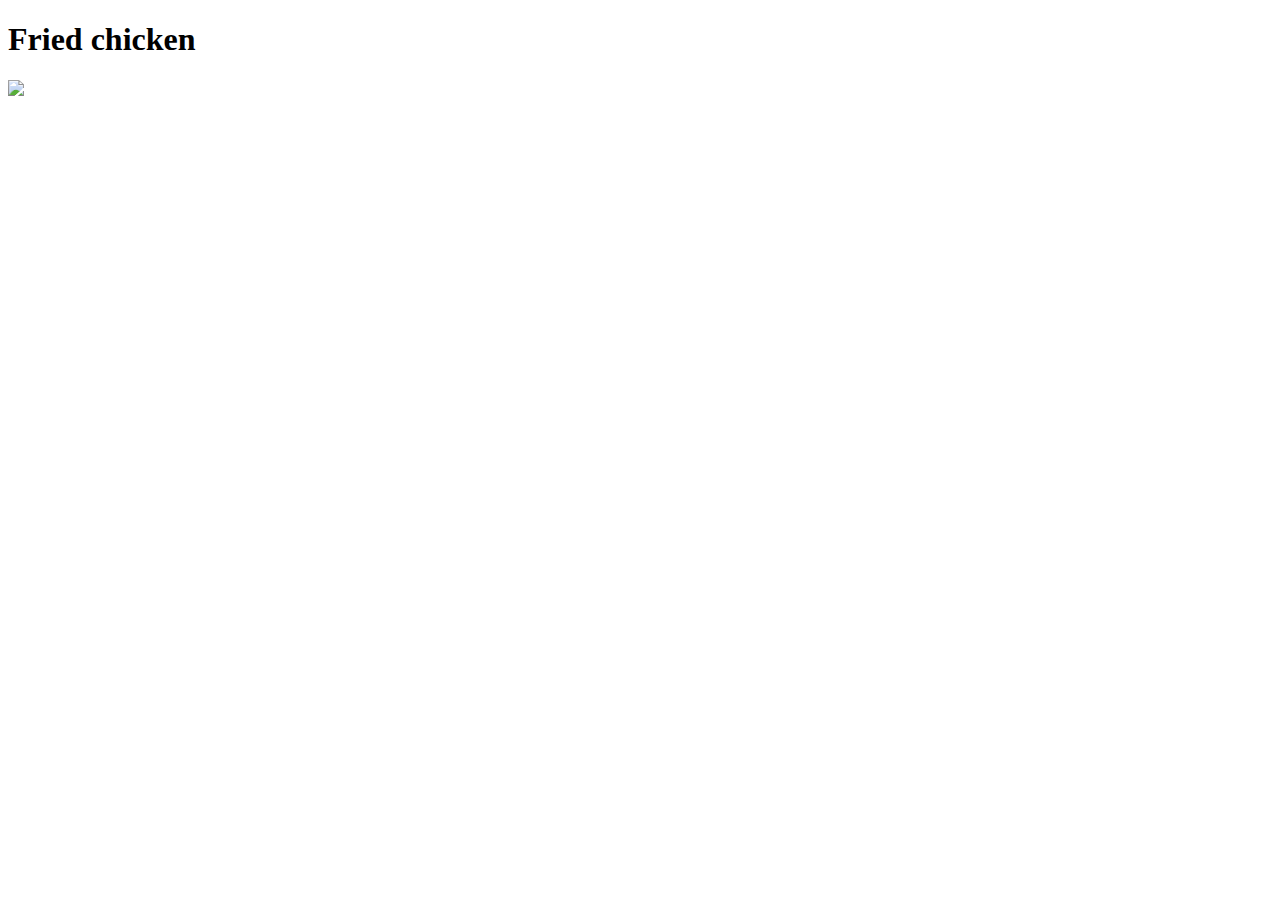
==== recipes/fried-chicken.html @ 2872628b "Add image of a fried chicken" ====
<!DOCTYPE html>
<html lang="en">

<head>
    <meta charset="UTF- 8">
    <title>Fried Chicken</title>
</head>

<body>
    <h1>Fried chicken</h1>
    <img src="https://pixabay.com/get/gaa3c895546b8c873f371ff783779f971ebce8d29eb7ce5e5027519cddb8f22c8a78314854447e2676f6935b410a9e9f42a8f27bf3bea4369877ddcd74a5ca3048fc5f01d06602f8da792f2cbac3ac850_1920.jpg">
</body>

</html>
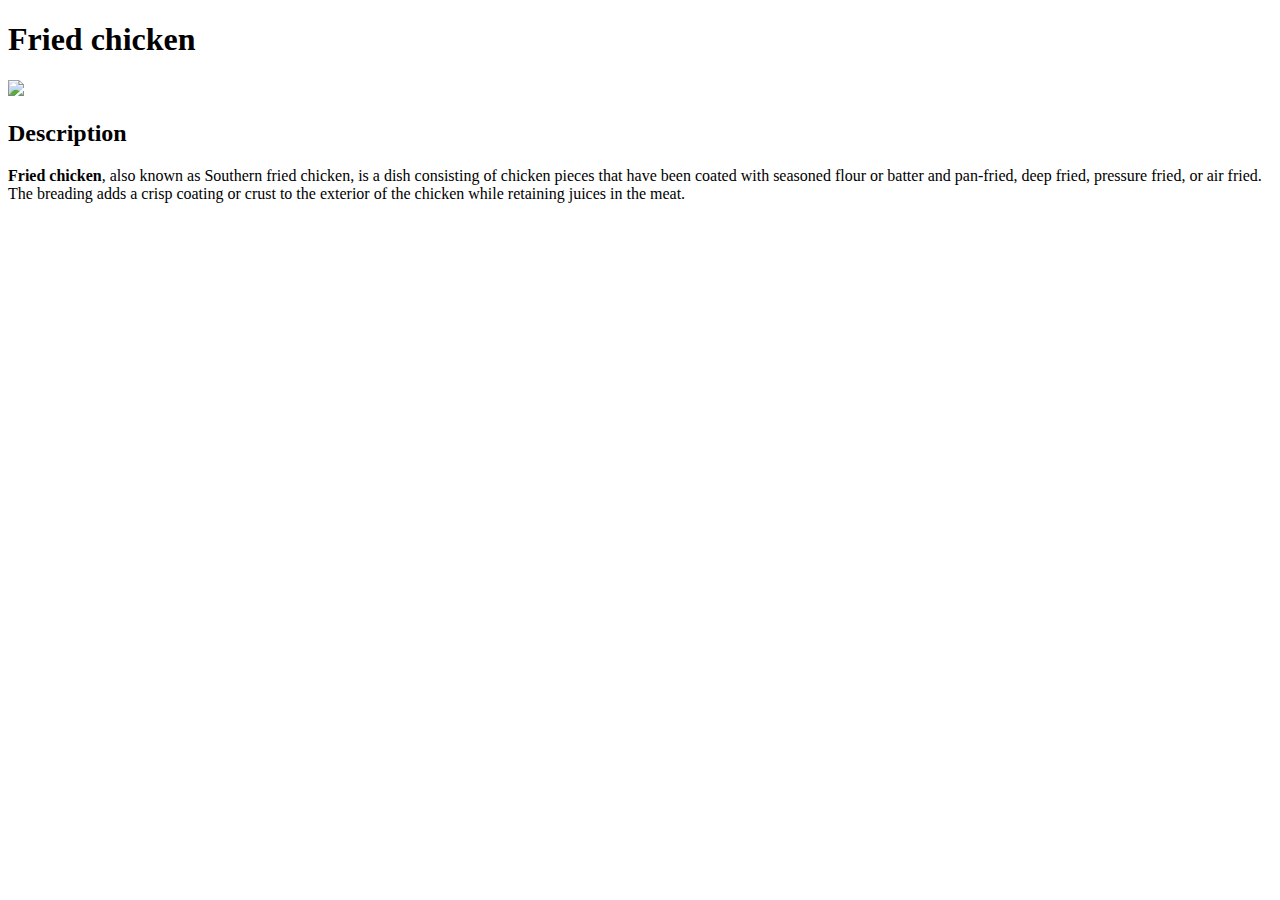
==== commit e822360c: "Add Description" ====
--- a/recipes/fried-chicken.html
+++ b/recipes/fried-chicken.html
@@ -9,6 +9,13 @@
 <body>
     <h1>Fried chicken</h1>
     <img src="https://pixabay.com/get/gaa3c895546b8c873f371ff783779f971ebce8d29eb7ce5e5027519cddb8f22c8a78314854447e2676f6935b410a9e9f42a8f27bf3bea4369877ddcd74a5ca3048fc5f01d06602f8da792f2cbac3ac850_1920.jpg">
+
+    <h2>Description</h2>
+       <p><strong>Fried chicken</strong>, also known as Southern fried chicken, 
+        is a dish consisting of chicken pieces that have been coated with seasoned flour or batter and pan-fried, deep fried, pressure fried, or air fried. The breading adds a crisp coating or crust to the exterior of the chicken while retaining juices in the meat.</p>
+
+
 </body>
 
+
 </html>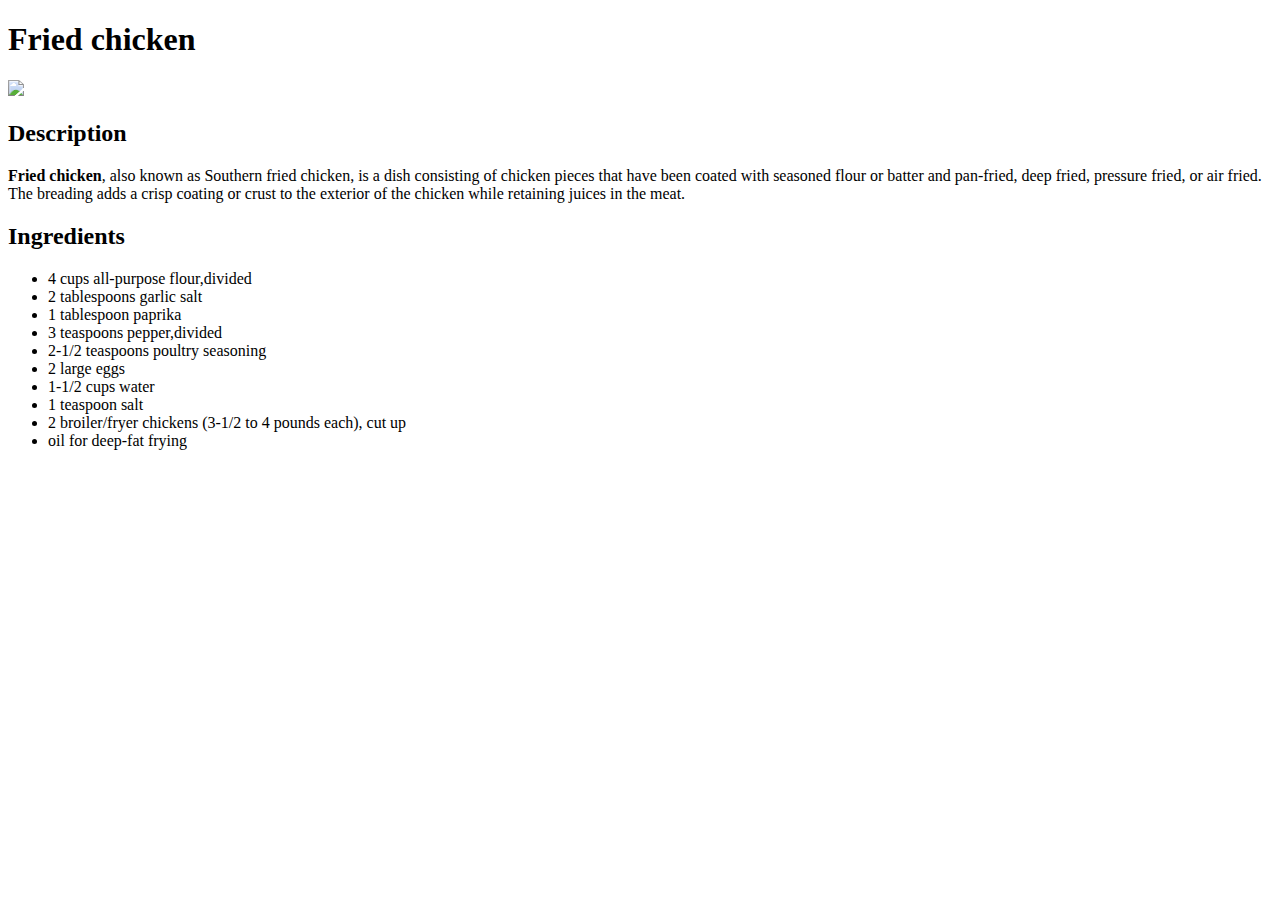
==== commit 1bfd2bf6: "Add Ingredients" ====
--- a/recipes/fried-chicken.html
+++ b/recipes/fried-chicken.html
@@ -14,6 +14,19 @@
        <p><strong>Fried chicken</strong>, also known as Southern fried chicken, 
         is a dish consisting of chicken pieces that have been coated with seasoned flour or batter and pan-fried, deep fried, pressure fried, or air fried. The breading adds a crisp coating or crust to the exterior of the chicken while retaining juices in the meat.</p>
 
+    <h2>Ingredients</h2>
+        <ul>
+            <li>4 cups all-purpose flour,divided</li>
+            <li>2 tablespoons garlic salt</li>
+            <li>1 tablespoon paprika</li>
+            <li>3 teaspoons pepper,divided</li>
+            <li>2-1/2 teaspoons poultry seasoning</li>
+            <li>2 large eggs</li>
+            <li>1-1/2 cups water</li>
+            <li>1 teaspoon salt</li>
+            <li>2 broiler/fryer chickens (3-1/2 to 4 pounds each), cut up</li>
+            <li>oil for deep-fat frying</li>
+        </ul>
 
 </body>
 
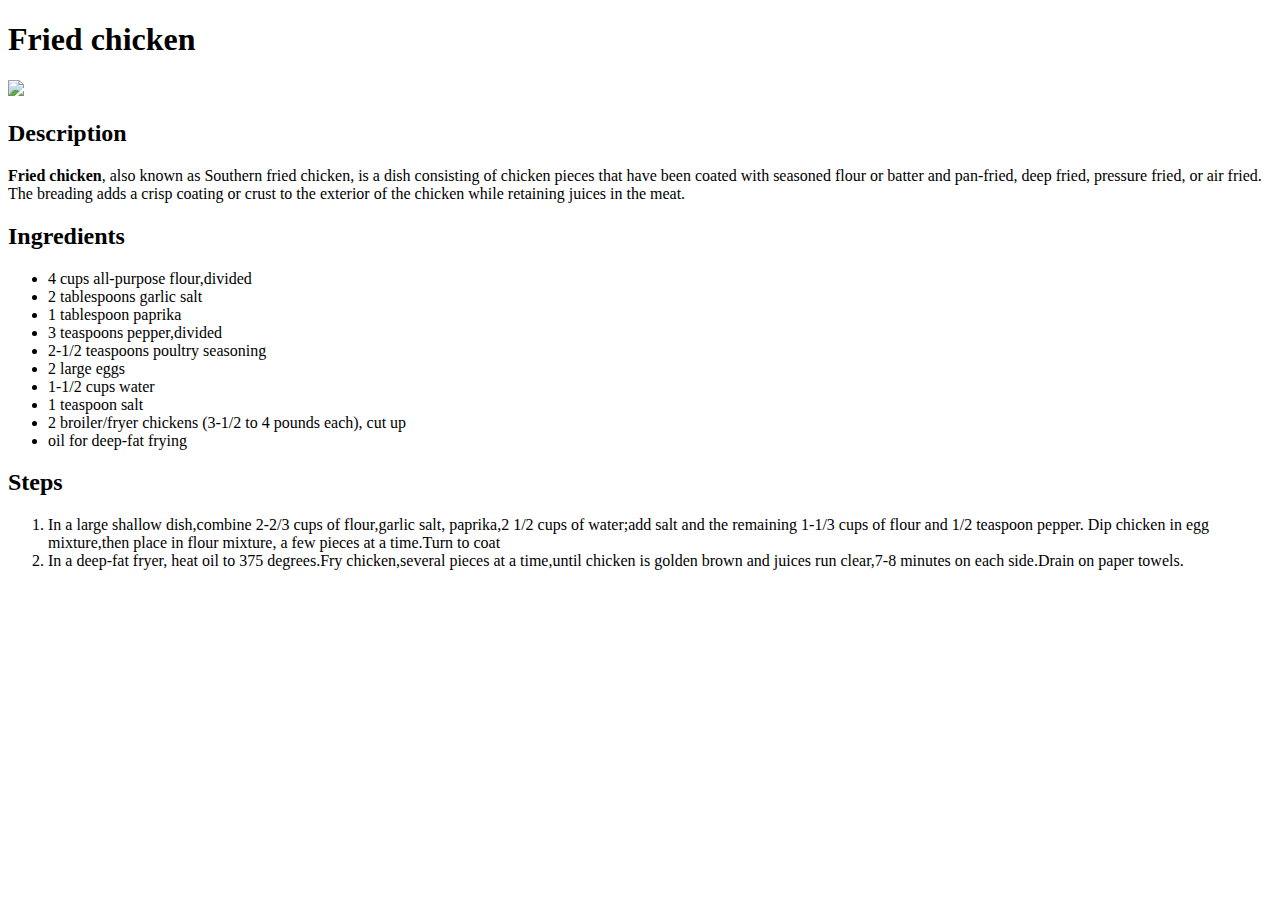
==== commit 2c20504b: "Add steps how to make a fried chicken" ====
--- a/recipes/fried-chicken.html
+++ b/recipes/fried-chicken.html
@@ -10,10 +10,12 @@
     <h1>Fried chicken</h1>
     <img src="https://pixabay.com/get/gaa3c895546b8c873f371ff783779f971ebce8d29eb7ce5e5027519cddb8f22c8a78314854447e2676f6935b410a9e9f42a8f27bf3bea4369877ddcd74a5ca3048fc5f01d06602f8da792f2cbac3ac850_1920.jpg">
 
+    
     <h2>Description</h2>
        <p><strong>Fried chicken</strong>, also known as Southern fried chicken, 
         is a dish consisting of chicken pieces that have been coated with seasoned flour or batter and pan-fried, deep fried, pressure fried, or air fried. The breading adds a crisp coating or crust to the exterior of the chicken while retaining juices in the meat.</p>
 
+    
     <h2>Ingredients</h2>
         <ul>
             <li>4 cups all-purpose flour,divided</li>
@@ -28,6 +30,18 @@
             <li>oil for deep-fat frying</li>
         </ul>
 
+    
+    <h2>Steps</h2>
+        <ol>
+            <li>In a large shallow dish,combine 2-2/3 cups of flour,garlic salt, paprika,2 1/2 cups
+                 of water;add salt and the remaining 1-1/3 cups of flour and 1/2 teaspoon pepper.
+                 Dip chicken in egg mixture,then place in flour mixture, a few pieces at a time.Turn to coat</li>
+            <li>In a deep-fat fryer, heat oil to 375 degrees.Fry chicken,several pieces at a time,until chicken is golden
+                brown and juices run clear,7-8 minutes on each side.Drain on paper towels.</li>
+            
+        </ol>
+       
+
 </body>
 
 
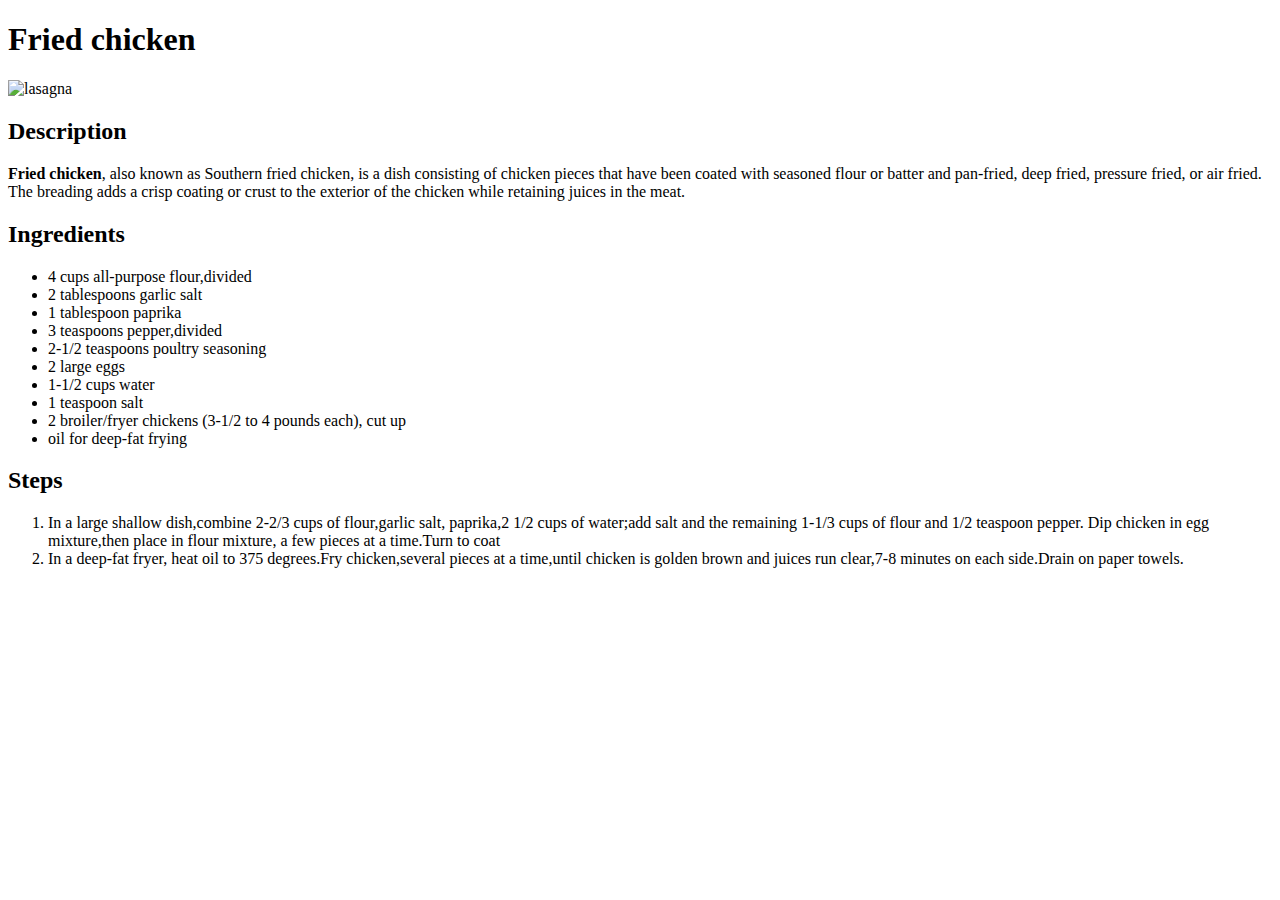
==== commit 06da5c8a: "Add alt attribute" ====
--- a/recipes/fried-chicken.html
+++ b/recipes/fried-chicken.html
@@ -8,7 +8,7 @@
 
 <body>
     <h1>Fried chicken</h1>
-    <img src="https://pixabay.com/get/gaa3c895546b8c873f371ff783779f971ebce8d29eb7ce5e5027519cddb8f22c8a78314854447e2676f6935b410a9e9f42a8f27bf3bea4369877ddcd74a5ca3048fc5f01d06602f8da792f2cbac3ac850_1920.jpg">
+    <img src="https://pixabay.com/get/gaa3c895546b8c873f371ff783779f971ebce8d29eb7ce5e5027519cddb8f22c8a78314854447e2676f6935b410a9e9f42a8f27bf3bea4369877ddcd74a5ca3048fc5f01d06602f8da792f2cbac3ac850_1920.jpg" alt="lasagna">
 
     
     <h2>Description</h2>
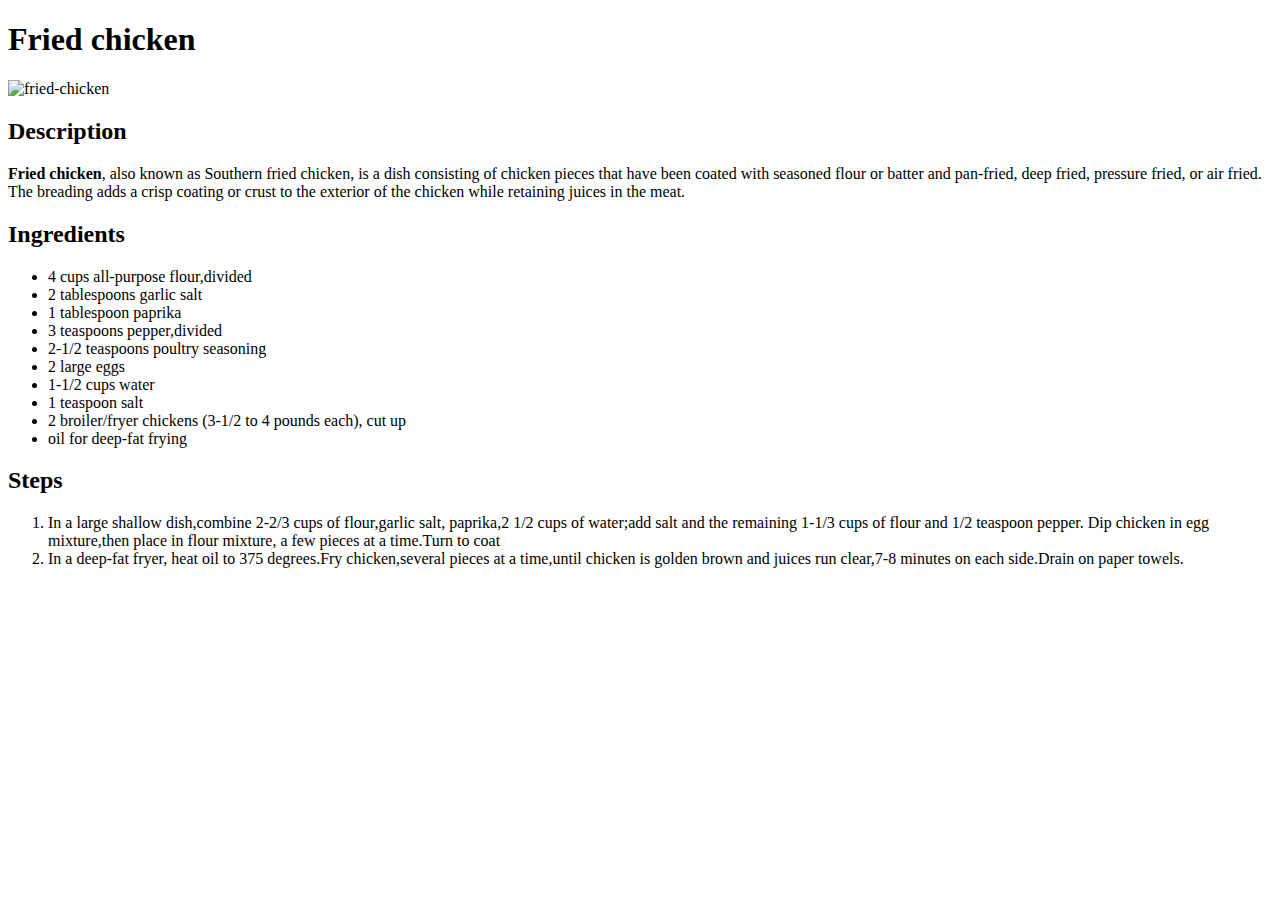
==== commit bca787cf: "Add link to style.css" ====
--- a/recipes/fried-chicken.html
+++ b/recipes/fried-chicken.html
@@ -4,11 +4,12 @@
 <head>
     <meta charset="UTF- 8">
     <title>Fried Chicken</title>
+    <link rel="stylesheet" href="style.css">
 </head>
 
 <body>
     <h1>Fried chicken</h1>
-    <img src="https://pixabay.com/get/gaa3c895546b8c873f371ff783779f971ebce8d29eb7ce5e5027519cddb8f22c8a78314854447e2676f6935b410a9e9f42a8f27bf3bea4369877ddcd74a5ca3048fc5f01d06602f8da792f2cbac3ac850_1920.jpg" alt="lasagna">
+    <img src="https://pixabay.com/get/gaa3c895546b8c873f371ff783779f971ebce8d29eb7ce5e5027519cddb8f22c8a78314854447e2676f6935b410a9e9f42a8f27bf3bea4369877ddcd74a5ca3048fc5f01d06602f8da792f2cbac3ac850_1920.jpg" alt="fried-chicken">
 
     
     <h2>Description</h2>
